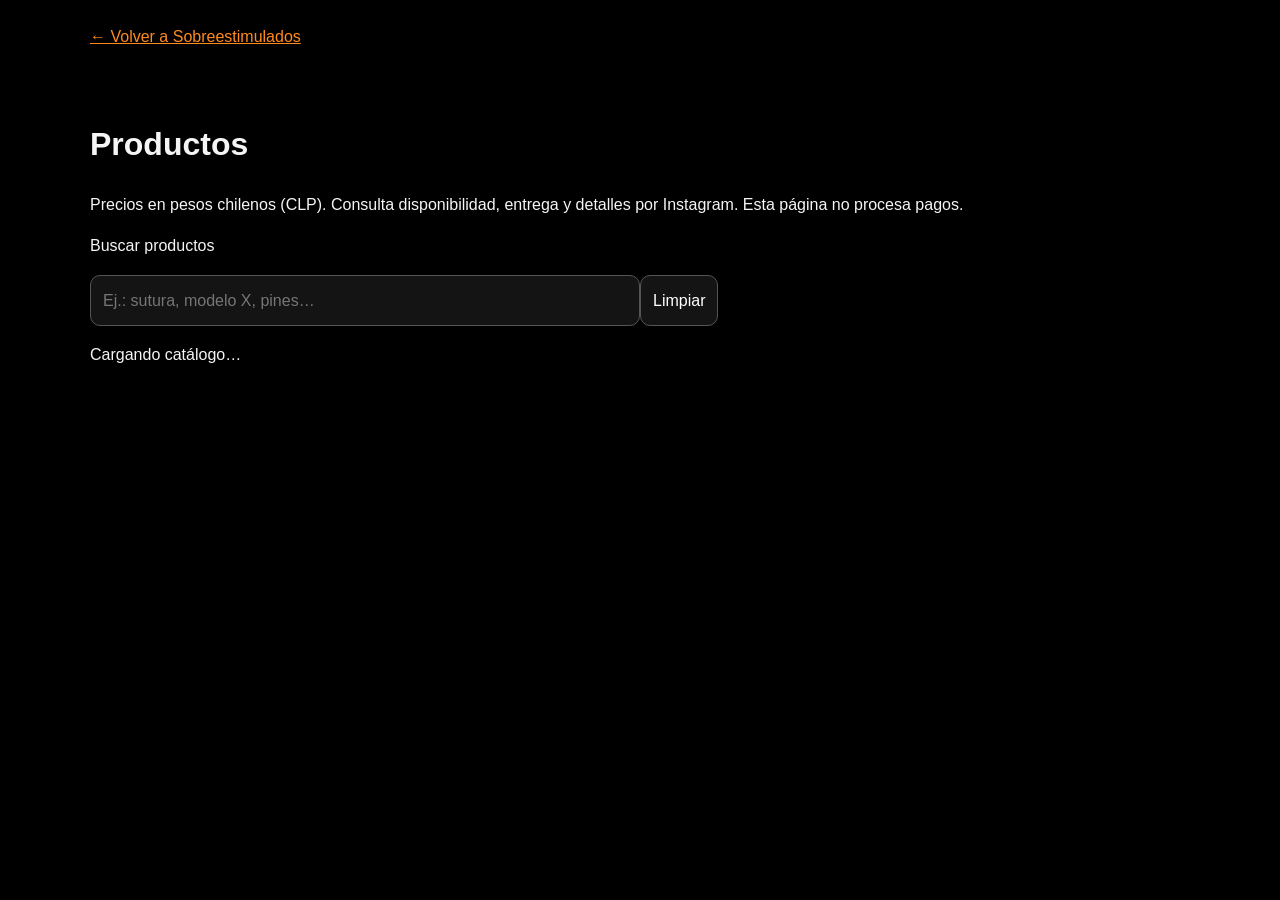
==== public/productos.html @ 97bcdb95 "Añade catálogo independiente con búsqueda instantánea" ====
<!DOCTYPE html><html lang="es-CL"><head><meta charset="UTF-8"><meta name="viewport" content="width=device-width, initial-scale=1"><title>Productos | Sobreestimulados</title><meta name="description" content="Busca kits de sutura, pines y broches de Sobreestimulados."><link rel="canonical" href="https://sobreestimulados.cl/productos.html"><style>body{margin:0;background:#000;color:#f5f5f5;font:16px/1.6 Arial,sans-serif}main,header{width:min(1100px,90%);margin:auto;padding:24px 0}a{color:#ff8a1e}input,button{font:inherit;padding:12px;border:1px solid #555;border-radius:10px;background:#141414;color:#fff}input{width:min(100%,550px);box-sizing:border-box}button{cursor:pointer}a:focus-visible,input:focus-visible,button:focus-visible{outline:3px solid #ff5a1f;outline-offset:3px}.productos-grid{display:grid;grid-template-columns:repeat(3,minmax(0,1fr));gap:20px}.producto{padding:24px;background:#141414;border:1px solid #303030;border-radius:18px;display:flex;flex-direction:column;min-width:0}.foto-producto{display:block;width:100%;height:auto;aspect-ratio:4/5;object-fit:contain;border-radius:12px}.categoria{color:#ff8a1e;font-size:12px;margin-top:18px}.precio{font-size:24px;font-weight:700}.precio small{font-size:13px}.boton{margin-top:auto;padding:12px;background:#ff5a1f;color:#000;border-radius:12px;text-align:center;text-decoration:none;font-weight:700}.producto[hidden]{display:none}@media(max-width:900px){.productos-grid{grid-template-columns:repeat(2,minmax(0,1fr))}}@media(max-width:600px){.productos-grid{grid-template-columns:1fr}}</style><script src="/productos.js" defer></script></head><body><header><a href="/">← Volver a Sobreestimulados</a></header><main><h1>Productos</h1><p>Precios en pesos chilenos (CLP). Consulta disponibilidad, entrega y detalles por Instagram. Esta página no procesa pagos.</p><form role="search"><label for="buscar">Buscar productos</label><p><input id="buscar" type="search" placeholder="Ej.: sutura, modelo X, pines…" autocomplete="off" aria-controls="catalogo"><button type="reset">Limpiar</button></p></form><p id="estado" role="status" aria-live="polite">Cargando catálogo…</p><div id="catalogo" class="productos-grid"></div><noscript><p>Para buscar necesitas activar JavaScript. Puedes consultar todos los productos en <a href="/#productos">el catálogo de inicio</a>.</p></noscript></main></body></html>
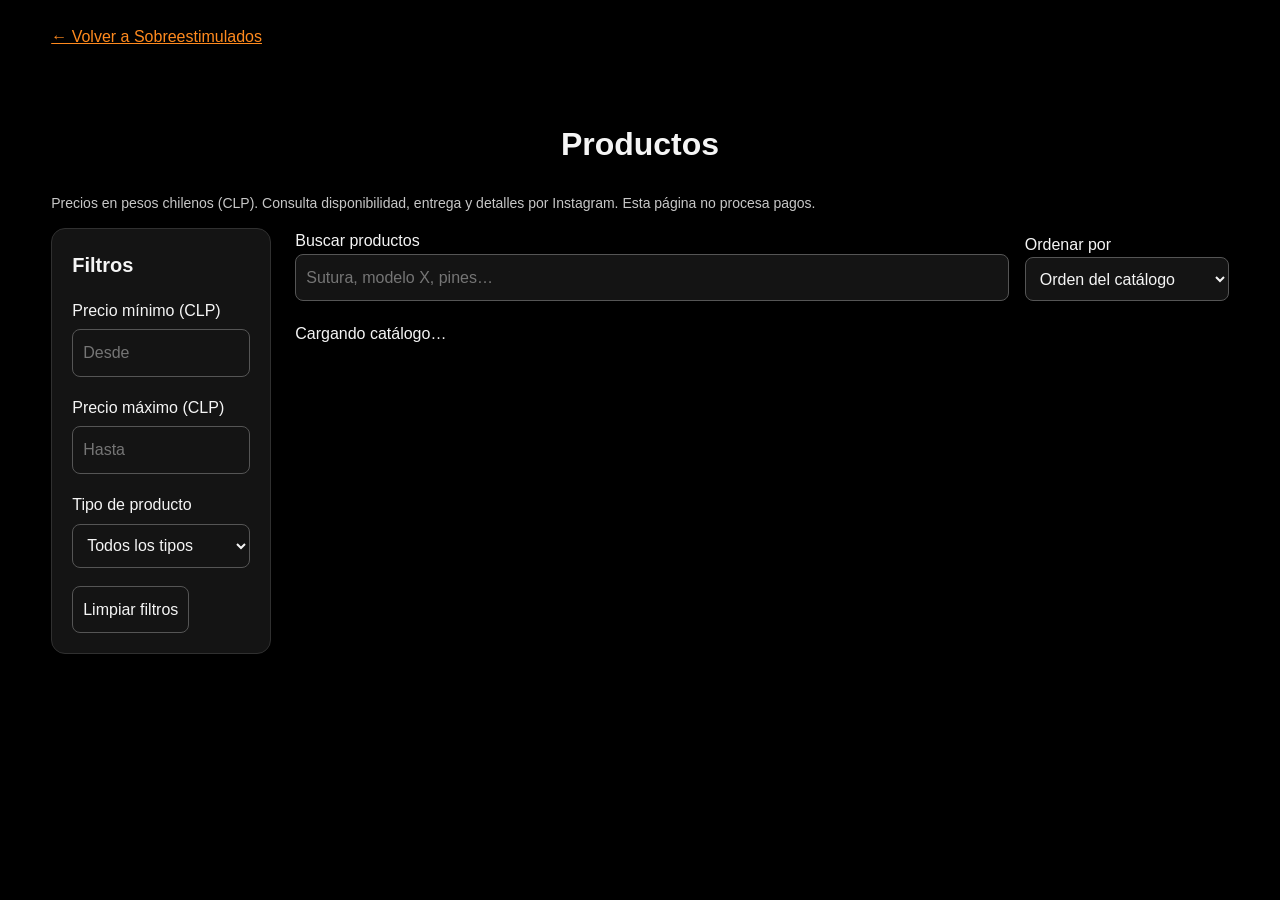
==== commit 3f8fe360: "Añade filtros de precio y tipo y ordenamiento al catálogo" ====
--- a/public/productos.html
+++ b/public/productos.html
@@ -1 +1 @@
-<!DOCTYPE html><html lang="es-CL"><head><meta charset="UTF-8"><meta name="viewport" content="width=device-width, initial-scale=1"><title>Productos | Sobreestimulados</title><meta name="description" content="Busca kits de sutura, pines y broches de Sobreestimulados."><link rel="canonical" href="https://sobreestimulados.cl/productos.html"><style>body{margin:0;background:#000;color:#f5f5f5;font:16px/1.6 Arial,sans-serif}main,header{width:min(1100px,90%);margin:auto;padding:24px 0}a{color:#ff8a1e}input,button{font:inherit;padding:12px;border:1px solid #555;border-radius:10px;background:#141414;color:#fff}input{width:min(100%,550px);box-sizing:border-box}button{cursor:pointer}a:focus-visible,input:focus-visible,button:focus-visible{outline:3px solid #ff5a1f;outline-offset:3px}.productos-grid{display:grid;grid-template-columns:repeat(3,minmax(0,1fr));gap:20px}.producto{padding:24px;background:#141414;border:1px solid #303030;border-radius:18px;display:flex;flex-direction:column;min-width:0}.foto-producto{display:block;width:100%;height:auto;aspect-ratio:4/5;object-fit:contain;border-radius:12px}.categoria{color:#ff8a1e;font-size:12px;margin-top:18px}.precio{font-size:24px;font-weight:700}.precio small{font-size:13px}.boton{margin-top:auto;padding:12px;background:#ff5a1f;color:#000;border-radius:12px;text-align:center;text-decoration:none;font-weight:700}.producto[hidden]{display:none}@media(max-width:900px){.productos-grid{grid-template-columns:repeat(2,minmax(0,1fr))}}@media(max-width:600px){.productos-grid{grid-template-columns:1fr}}</style><script src="/productos.js" defer></script></head><body><header><a href="/">← Volver a Sobreestimulados</a></header><main><h1>Productos</h1><p>Precios en pesos chilenos (CLP). Consulta disponibilidad, entrega y detalles por Instagram. Esta página no procesa pagos.</p><form role="search"><label for="buscar">Buscar productos</label><p><input id="buscar" type="search" placeholder="Ej.: sutura, modelo X, pines…" autocomplete="off" aria-controls="catalogo"><button type="reset">Limpiar</button></p></form><p id="estado" role="status" aria-live="polite">Cargando catálogo…</p><div id="catalogo" class="productos-grid"></div><noscript><p>Para buscar necesitas activar JavaScript. Puedes consultar todos los productos en <a href="/#productos">el catálogo de inicio</a>.</p></noscript></main></body></html>+<!doctype html><html lang="es-CL"><head><meta charset="utf-8"><meta name="viewport" content="width=device-width,initial-scale=1"><title>Productos | Sobreestimulados</title><link rel="canonical" href="https://sobreestimulados.cl/productos.html"><script src="/productos.js" defer></script><style>*{box-sizing:border-box}body{margin:0;background:#000;color:#f5f5f5;font:16px/1.6 Arial,sans-serif}header,main{width:min(1200px,92%);margin:auto;padding:24px 0}a{color:#ff8a1e}h1{text-align:center}input,select,button{font:inherit;color:inherit;background:#141414;border:1px solid #555;border-radius:8px;padding:10px;min-height:44px}input,select{max-width:100%}button{cursor:pointer}label{display:block}a:focus-visible,input:focus-visible,select:focus-visible,button:focus-visible{outline:3px solid #ff5a1f;outline-offset:3px}.layout{display:grid;grid-template-columns:220px minmax(0,1fr);gap:24px}.filtros{padding:20px;background:#141414;border:1px solid #303030;border-radius:14px;align-self:start}.filtros input,.filtros select{width:100%;margin:6px 0 18px}.filtros h2{margin-top:0;font-size:20px}.barra{display:flex;flex-wrap:wrap;align-items:end;gap:16px;margin-bottom:20px}.busqueda{flex:1}.busqueda input{width:100%}.productos-grid{display:grid;grid-template-columns:repeat(3,minmax(0,1fr));gap:18px}.producto{padding:18px;background:#141414;border:1px solid #303030;border-radius:16px;display:flex;flex-direction:column;min-width:0}.foto-producto{display:block;width:100%;height:auto;aspect-ratio:4/5;object-fit:contain;border-radius:10px}.categoria{color:#ff8a1e;font-size:12px;margin-top:18px}.producto h3{font-size:18px}.precio{font-size:24px;font-weight:700}.precio small{font-size:13px}.boton{margin-top:auto;padding:12px;background:#ff5a1f;color:#000;border-radius:10px;text-align:center;text-decoration:none;font-weight:700}.producto[hidden]{display:none}.nota{color:#c7c7c7;font-size:14px}@media(max-width:1000px){.productos-grid{grid-template-columns:repeat(2,minmax(0,1fr))}}@media(max-width:700px){.layout{grid-template-columns:1fr}.productos-grid{grid-template-columns:repeat(2,minmax(0,1fr))}}@media(max-width:480px){.productos-grid{grid-template-columns:1fr}}</style></head><body><header><a href="/">← Volver a Sobreestimulados</a></header><main><h1>Productos</h1><p class="nota">Precios en pesos chilenos (CLP). Consulta disponibilidad, entrega y detalles por Instagram. Esta página no procesa pagos.</p><form id="filtros"><div class="layout"><aside class="filtros" aria-label="Filtros de productos"><h2>Filtros</h2><label for="minimo">Precio mínimo (CLP)</label><input id="minimo" type="number" min="0" step="1" placeholder="Desde"><label for="maximo">Precio máximo (CLP)</label><input id="maximo" type="number" min="0" step="1" placeholder="Hasta"><label for="tipo">Tipo de producto</label><select id="tipo"><option value="">Todos los tipos</option></select><button type="reset">Limpiar filtros</button></aside><section aria-label="Catálogo"><div class="barra"><div class="busqueda"><label for="buscar">Buscar productos</label><input id="buscar" type="search" placeholder="Sutura, modelo X, pines…" aria-controls="catalogo"></div><div><label for="orden">Ordenar por</label><select id="orden"><option value="catalogo">Orden del catálogo</option><option value="popularidad">Popularidad</option><option value="asc">Precio: menor a mayor</option><option value="desc">Precio: mayor a menor</option></select></div></div><p id="estado" role="status" aria-live="polite">Cargando catálogo…</p><p id="popularidad-nota" class="nota" hidden>Sin datos de popularidad todavía: se mantiene el orden del catálogo.</p><div id="catalogo" class="productos-grid"></div><noscript><p>Activa JavaScript para filtrar o <a href="/#productos">consulta el catálogo de inicio</a>.</p></noscript></section></div></form></main></body></html>
